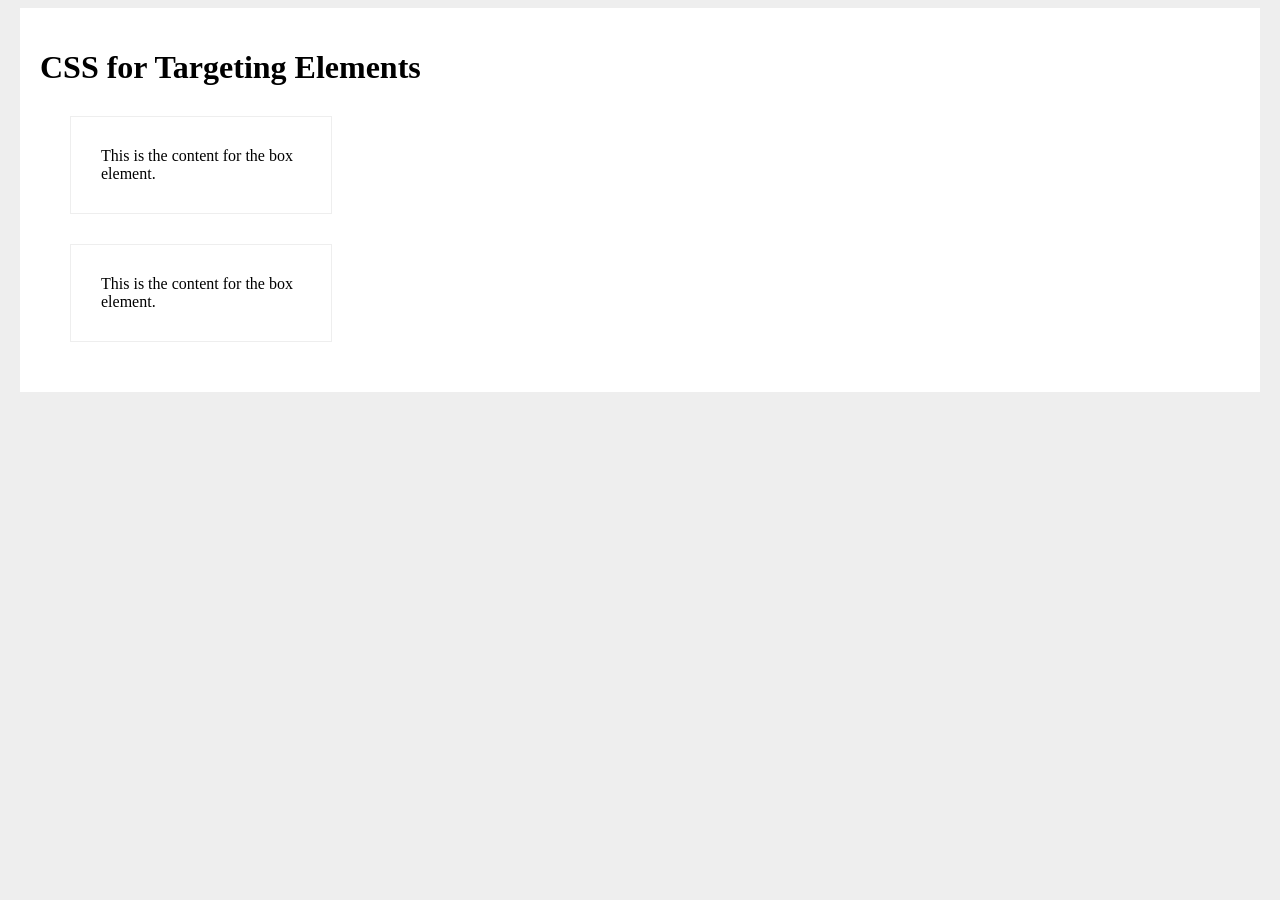
==== CSS_BASICS/css_targetingelements.html @ 401f532c "updating CSS targeting practice" ====
<!DOCTYPE html>
<html lang="en">
<head>
    <meta charset="UTF-8">
    <meta name="viewport" content="width=device-width, initial-scale=1.0">
    <title>CSS for Targeting Elements</title>
    <link rel="stylesheet" href="syntax_targeting.css">
    
    <style>
        body{
            background-color: #eee;
        }

        #main-content{
            background-color: #fff;
            width:1200px;
            margin: 0 auto;
            padding: 20px;
        }
    </style>
</head>
<body>

    <div id="main-content">
        <h1>CSS for Targeting Elements</h1>
        <div class="box">This is the content for the box element.</div>
        <div class="box">This is the content for the box element.</div>

    </div>
        
</body>              
</html>
---- CSS_BASICS/syntax_targeting.css ----
/* Targeting Elements by Tag Name */
.box{
    margin: 30px;
    padding: 30px;
    border: 1px solid #eee;
    width: 200px; 
   
}
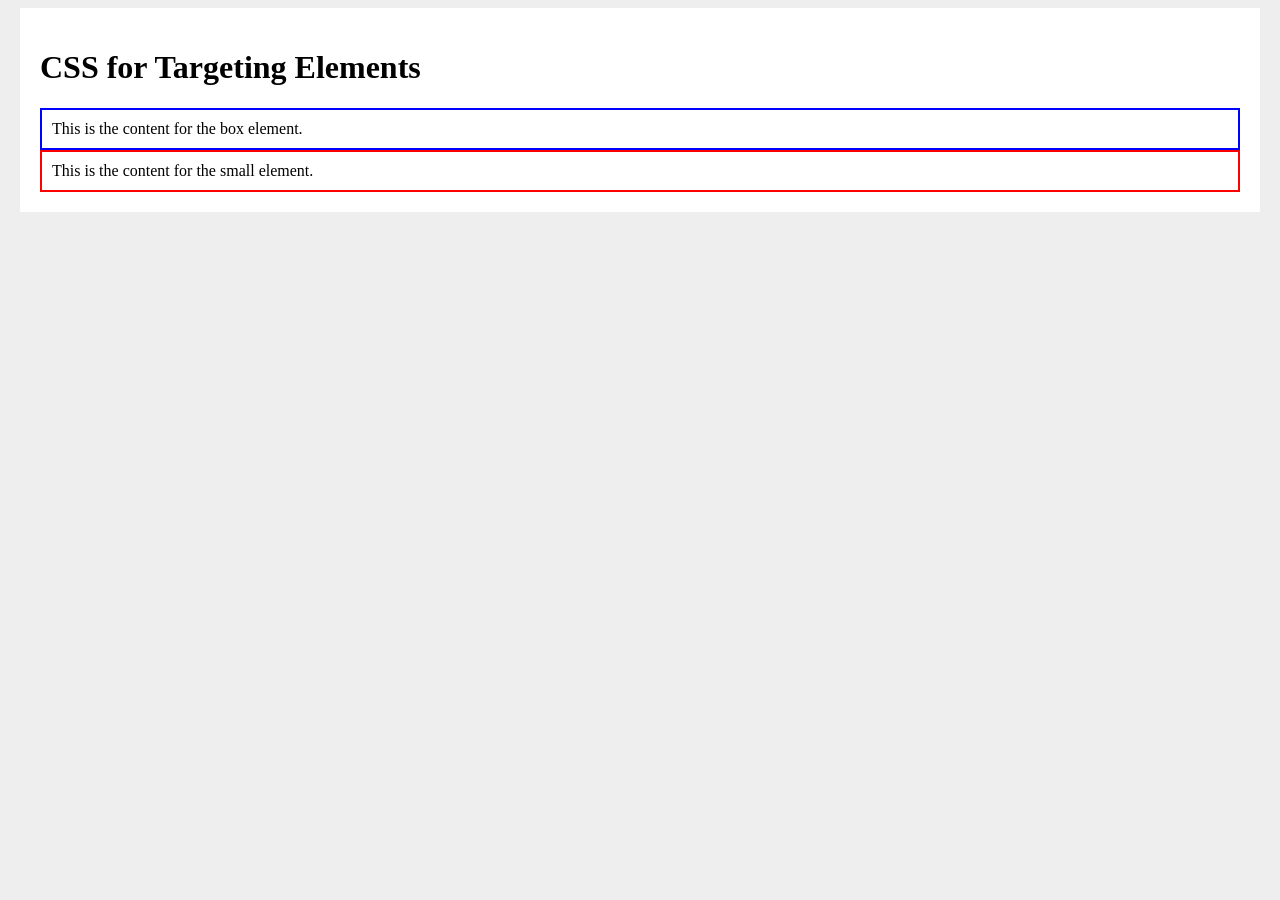
==== commit fa1564a1: "updating CSS targeting practice" ====
--- a/CSS_BASICS/css_targetingelements.html
+++ b/CSS_BASICS/css_targetingelements.html
@@ -24,7 +24,7 @@
     <div id="main-content">
         <h1>CSS for Targeting Elements</h1>
         <div class="box">This is the content for the box element.</div>
-        <div class="box">This is the content for the box element.</div>
+        <div class="small">This is the content for the small element.</div>
 
     </div>
         
--- a/CSS_BASICS/syntax_targeting.css
+++ b/CSS_BASICS/syntax_targeting.css
@@ -1,8 +1,10 @@
 /* Targeting Elements by Tag Name */
 .box{
-    margin: 30px;
-    padding: 30px;
-    border: 1px solid #eee;
-    width: 200px; 
-   
+    border: 2px solid blue;
+    padding: 10px;  
+}
+
+.small{
+    border: 2px solid red;
+    padding: 10px;
 }
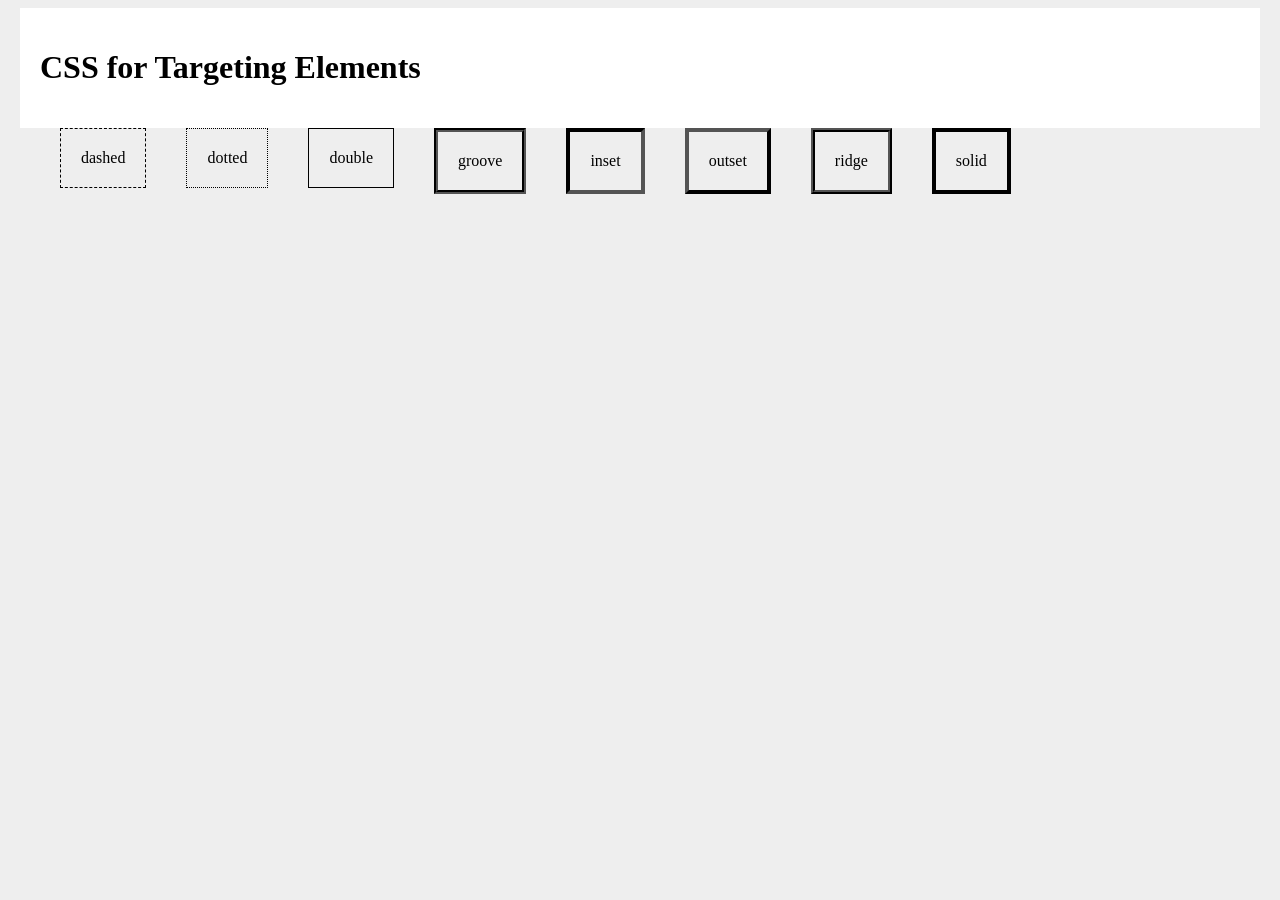
==== commit 001e202b: "updating CSS targeting practice" ====
--- a/CSS_BASICS/css_targetingelements.html
+++ b/CSS_BASICS/css_targetingelements.html
@@ -23,8 +23,14 @@
 
     <div id="main-content">
         <h1>CSS for Targeting Elements</h1>
-        <div class="box">This is the content for the box element.</div>
-        <div class="small">This is the content for the small element.</div>
+        <div class="box dashed">dashed</div>
+        <div class="box dotted">dotted</div>
+        <div class="box double">double</div>
+        <div class="box groove">groove</div>
+        <div class="box inset">inset</div>
+        <div class="box outset">outset</div>
+        <div class="box ridge">ridge</div>
+        <div class="box solid">solid</div>
 
     </div>
         
--- a/CSS_BASICS/syntax_targeting.css
+++ b/CSS_BASICS/syntax_targeting.css
@@ -1,10 +1,38 @@
 /* Targeting Elements by Tag Name */
 .box{
-    border: 2px solid blue;
-    padding: 10px;  
+    padding: 20px;
+    margin: 20px;
+    float: left;
 }
 
-.small{
-    border: 2px solid red;
-    padding: 10px;
+.dashed{
+        border: 1px dashed black;
+}
+
+.dotted{
+        border: 1px dotted black;
+}
+
+.double{
+        border: 1px double black;
+}
+
+.groove{
+        border: 4px groove black;
+}
+
+.inset{
+        border: 4px inset black;
+}
+
+.outset{
+        border: 4px outset black;
+}
+
+.ridge{
+        border: 4px ridge black;
+}
+
+.solid{
+        border: 4px solid black;
 }
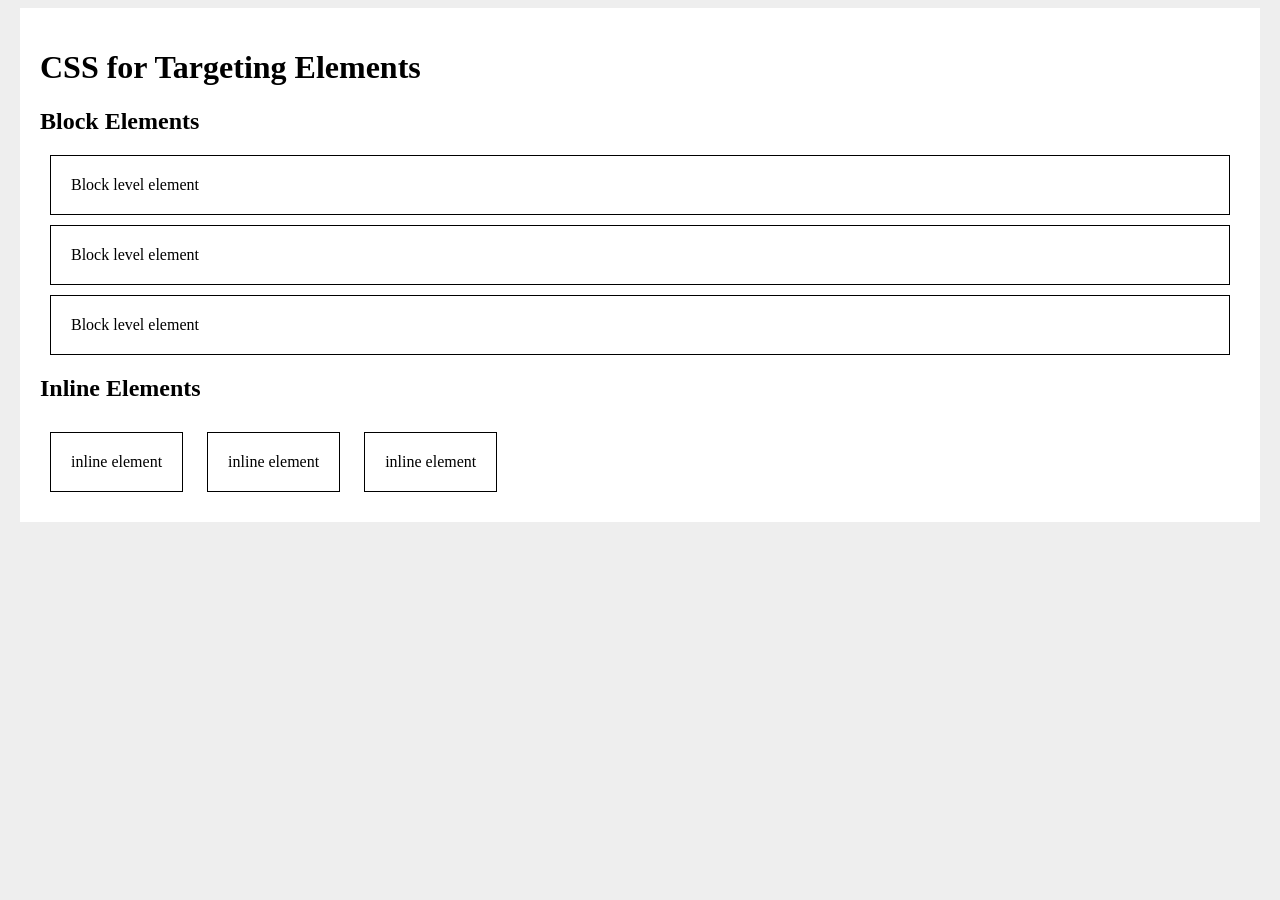
==== commit 3b1bedf9: "updating CSS targeting practice" ====
--- a/CSS_BASICS/css_targetingelements.html
+++ b/CSS_BASICS/css_targetingelements.html
@@ -22,15 +22,16 @@
 <body>
 
     <div id="main-content">
+
         <h1>CSS for Targeting Elements</h1>
-        <div class="box dashed">dashed</div>
-        <div class="box dotted">dotted</div>
-        <div class="box double">double</div>
-        <div class="box groove">groove</div>
-        <div class="box inset">inset</div>
-        <div class="box outset">outset</div>
-        <div class="box ridge">ridge</div>
-        <div class="box solid">solid</div>
+        <h2>Block Elements</h2>
+        <div class="block">Block level element</div>
+        <div class="block">Block level element</div>
+        <div class="block">Block level element</div>
+        <h2>Inline Elements</h2>
+        <div class="inline">inline element</div>
+        <div class="inline">inline element</div>
+        <div class="inline">inline element</div>
 
     </div>
         
--- a/CSS_BASICS/syntax_targeting.css
+++ b/CSS_BASICS/syntax_targeting.css
@@ -1,38 +1,12 @@
 /* Targeting Elements by Tag Name */
-.box{
+.block{
     padding: 20px;
-    margin: 20px;
-    float: left;
+    margin: 10px;
+    border: 1px solid #000;
 }
-
-.dashed{
-        border: 1px dashed black;
+.inline{
+    padding: 20px;
+    margin: 10px;
+    border: 1px solid #000;
+    display: inline-block;
 }
-
-.dotted{
-        border: 1px dotted black;
-}
-
-.double{
-        border: 1px double black;
-}
-
-.groove{
-        border: 4px groove black;
-}
-
-.inset{
-        border: 4px inset black;
-}
-
-.outset{
-        border: 4px outset black;
-}
-
-.ridge{
-        border: 4px ridge black;
-}
-
-.solid{
-        border: 4px solid black;
-}
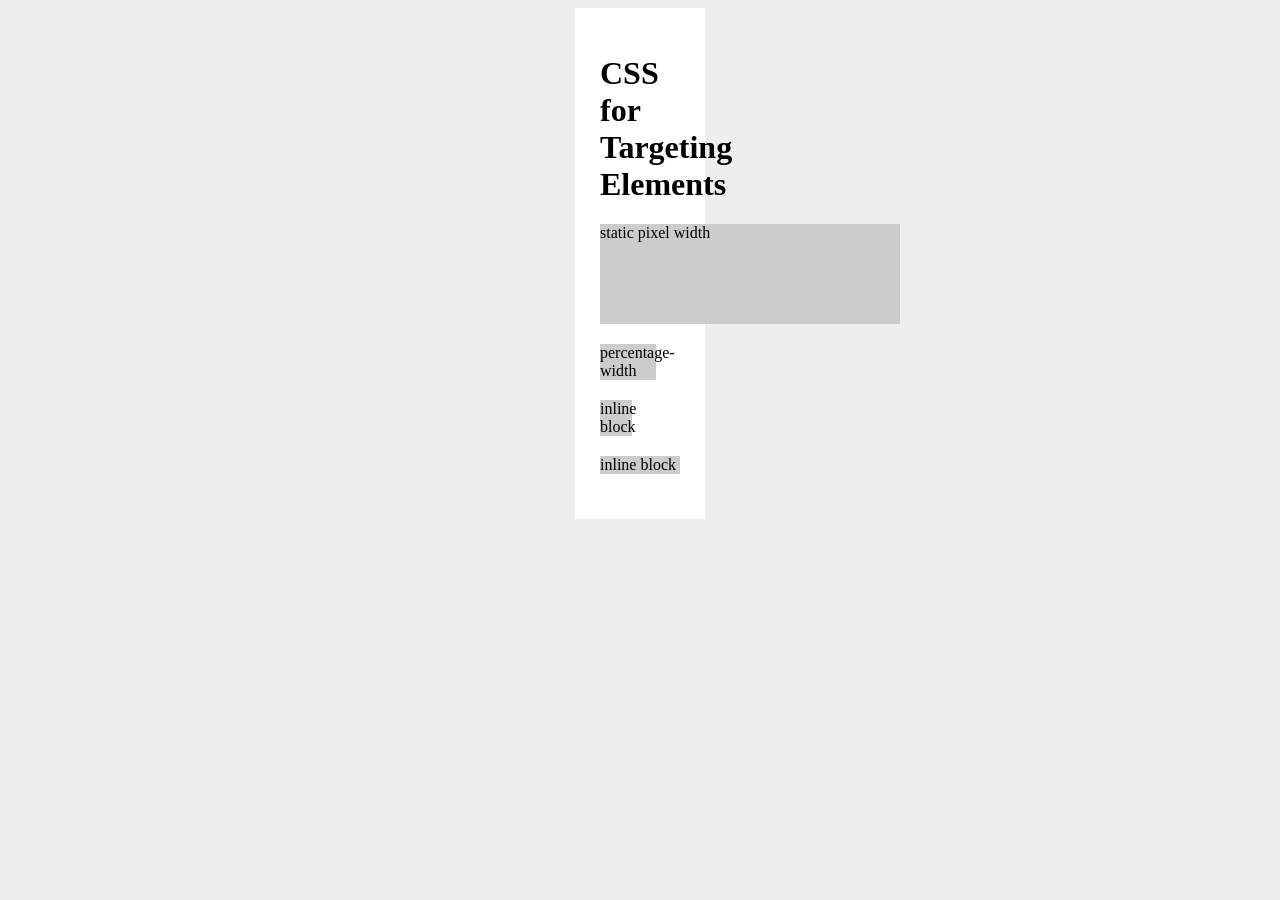
==== commit ecee4465: "updating CSS targeting practice" ====
--- a/CSS_BASICS/css_targetingelements.html
+++ b/CSS_BASICS/css_targetingelements.html
@@ -13,9 +13,9 @@
 
         #main-content{
             background-color: #fff;
-            width:1200px;
+            width: 80px;
             margin: 0 auto;
-            padding: 20px;
+            padding: 2%;
         }
     </style>
 </head>
@@ -24,14 +24,11 @@
     <div id="main-content">
 
         <h1>CSS for Targeting Elements</h1>
-        <h2>Block Elements</h2>
-        <div class="block">Block level element</div>
-        <div class="block">Block level element</div>
-        <div class="block">Block level element</div>
-        <h2>Inline Elements</h2>
-        <div class="inline">inline element</div>
-        <div class="inline">inline element</div>
-        <div class="inline">inline element</div>
+        
+        <div class="static-width">static pixel width</div>
+        <div class="percentage-width">percentage-width</div>
+        <div class="inline-block">inline block</div>
+        <div class="inline-blok">inline block</div>
 
     </div>
         
--- a/CSS_BASICS/syntax_targeting.css
+++ b/CSS_BASICS/syntax_targeting.css
@@ -1,12 +1,20 @@
 /* Targeting Elements by Tag Name */
-.block{
-    padding: 20px;
-    margin: 10px;
-    border: 1px solid #000;
+#main-content div{
+    background-color: #ccc;
+    margin: 0 0 20px 0;
 }
-.inline{
-    padding: 20px;
-    margin: 10px;
-    border: 1px solid #000;
-    display: inline-block;
+
+.static-width{
+    width: 300px;
+    height: 100px;
 }
+
+.percentage-width{
+    width: 70%;
+    height: 50%;
+}
+
+.inline-block{
+    width: 40%;
+    display: inline-block
+}
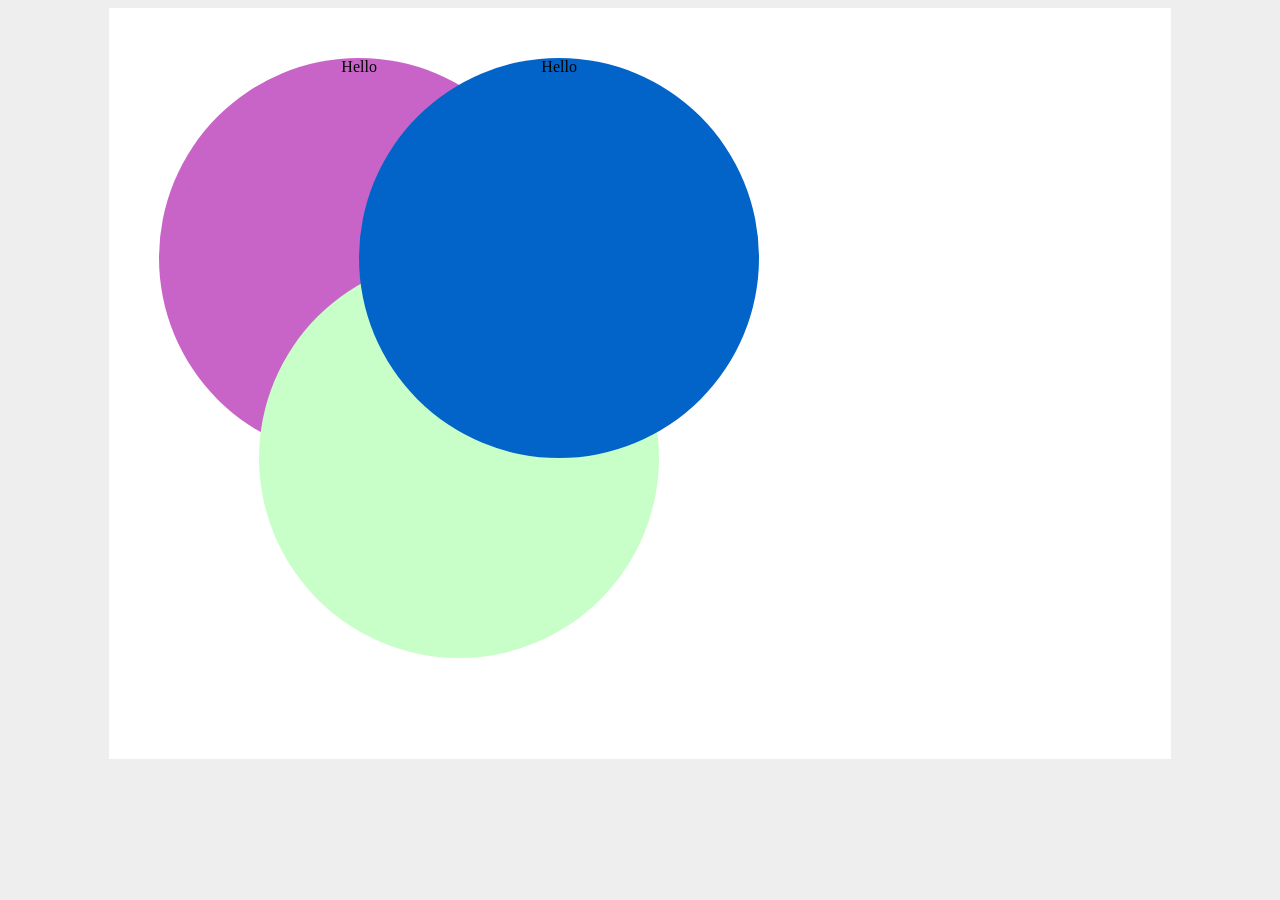
==== commit 0ea188c8: "updated CSS targeting ptratice" ====
--- a/CSS_BASICS/css_targetingelements.html
+++ b/CSS_BASICS/css_targetingelements.html
@@ -13,22 +13,24 @@
 
         #main-content{
             background-color: #fff;
-            width: 80px;
+            width: 80%;
             margin: 0 auto;
+            height: 100%;
             padding: 2%;
+            position: relative;
+            min-height: 700px;
         }
+
     </style>
 </head>
 <body>
 
     <div id="main-content">
-
-        <h1>CSS for Targeting Elements</h1>
         
-        <div class="static-width">static pixel width</div>
-        <div class="percentage-width">percentage-width</div>
-        <div class="inline-block">inline block</div>
-        <div class="inline-blok">inline block</div>
+        <div id="circle">Hello</div>
+        <div id="circle-2">Hello</div>
+        <div id="circle-3">Hello</div>
+        
 
     </div>
         
--- a/CSS_BASICS/syntax_targeting.css
+++ b/CSS_BASICS/syntax_targeting.css
@@ -1,20 +1,34 @@
 /* Targeting Elements by Tag Name */
-#main-content div{
-    background-color: #ccc;
-    margin: 0 0 20px 0;
+#circle{
+    width: 400px;
+    height: 400px;
+    position: absolute;
+    background: rgb(200,100,200);
+    border-radius: 200px;
+    top: 50px;
+    left: 50px;
+    opacity: 1;
+    text-align: center;
 }
 
-.static-width{
-    width: 300px;
-    height: 100px;
+#circle-2{
+    width: 400px;
+    height: 400px;
+    position: absolute;
+    background: rgb(200,300,200);
+    border-radius: 200px;
+    top: 250px;
+    left: 150px;
+    text-align: center;
 }
 
-.percentage-width{
-    width: 70%;
-    height: 50%;
-}
-
-.inline-block{
-    width: 40%;
-    display: inline-block
-}
+#circle-3{
+    width: 400px;
+    height: 400px;
+    position: absolute;
+    background: rgb(2,100,200);
+    border-radius: 200px;
+    top: 50px;
+    left: 250px;
+    text-align: center;
+}
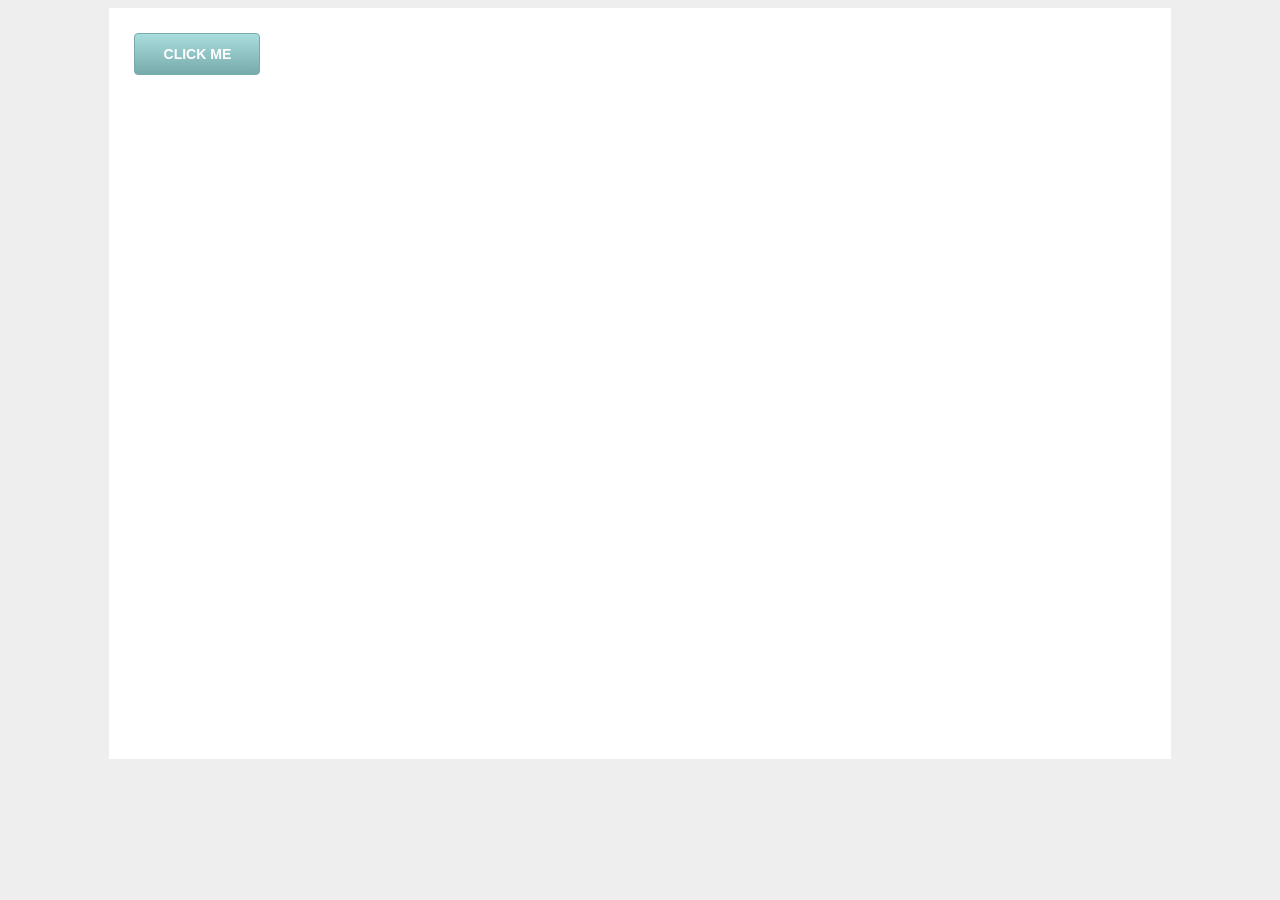
==== commit 9ee4a33e: "updated CSS trageting practice" ====
--- a/CSS_BASICS/css_targetingelements.html
+++ b/CSS_BASICS/css_targetingelements.html
@@ -27,9 +27,7 @@
 
     <div id="main-content">
         
-        <div id="circle">Hello</div>
-        <div id="circle-2">Hello</div>
-        <div id="circle-3">Hello</div>
+        <a class="button">click me</a>
         
 
     </div>
--- a/CSS_BASICS/syntax_targeting.css
+++ b/CSS_BASICS/syntax_targeting.css
@@ -1,34 +1,25 @@
 /* Targeting Elements by Tag Name */
-#circle{
-    width: 400px;
-    height: 400px;
-    position: absolute;
-    background: rgb(200,100,200);
-    border-radius: 200px;
-    top: 50px;
-    left: 50px;
-    opacity: 1;
+.button{
+    display: block;
+    width: 100px;
+    padding: 12px;
+    border: 1px solid #77aaaa;
+    font-family: arial;
+    font-weight: bold;
+    text-transform: uppercase;
+    color: #fff;
+    font-size: 14px;
     text-align: center;
+    border-radius: 4px;
+    background: #aadddd;
+    background: -moz-linear-gradient(top,#aadddd 0%, #77aaaa 100%);
+    background: -webkit-linear-gradient(top,#aadddd 0%, #77aaaa 100%);
+    background: linear-gradient(top,#aadddd 0%, #77aaaa 100%);
 }
+.button:hover{
+    background:#77aaaa;
+    background: -moz-linear-gradient(top,#aadddd 0%, #77aaaa 100%);
+    background: -webkit-linear-gradient(top,#aadddd 0%, #77aaaa 100%);
+    background: linear-gradient(top,#aadddd 0%, #77aaaa 100%);
 
-#circle-2{
-    width: 400px;
-    height: 400px;
-    position: absolute;
-    background: rgb(200,300,200);
-    border-radius: 200px;
-    top: 250px;
-    left: 150px;
-    text-align: center;
-}
-
-#circle-3{
-    width: 400px;
-    height: 400px;
-    position: absolute;
-    background: rgb(2,100,200);
-    border-radius: 200px;
-    top: 50px;
-    left: 250px;
-    text-align: center;
 }
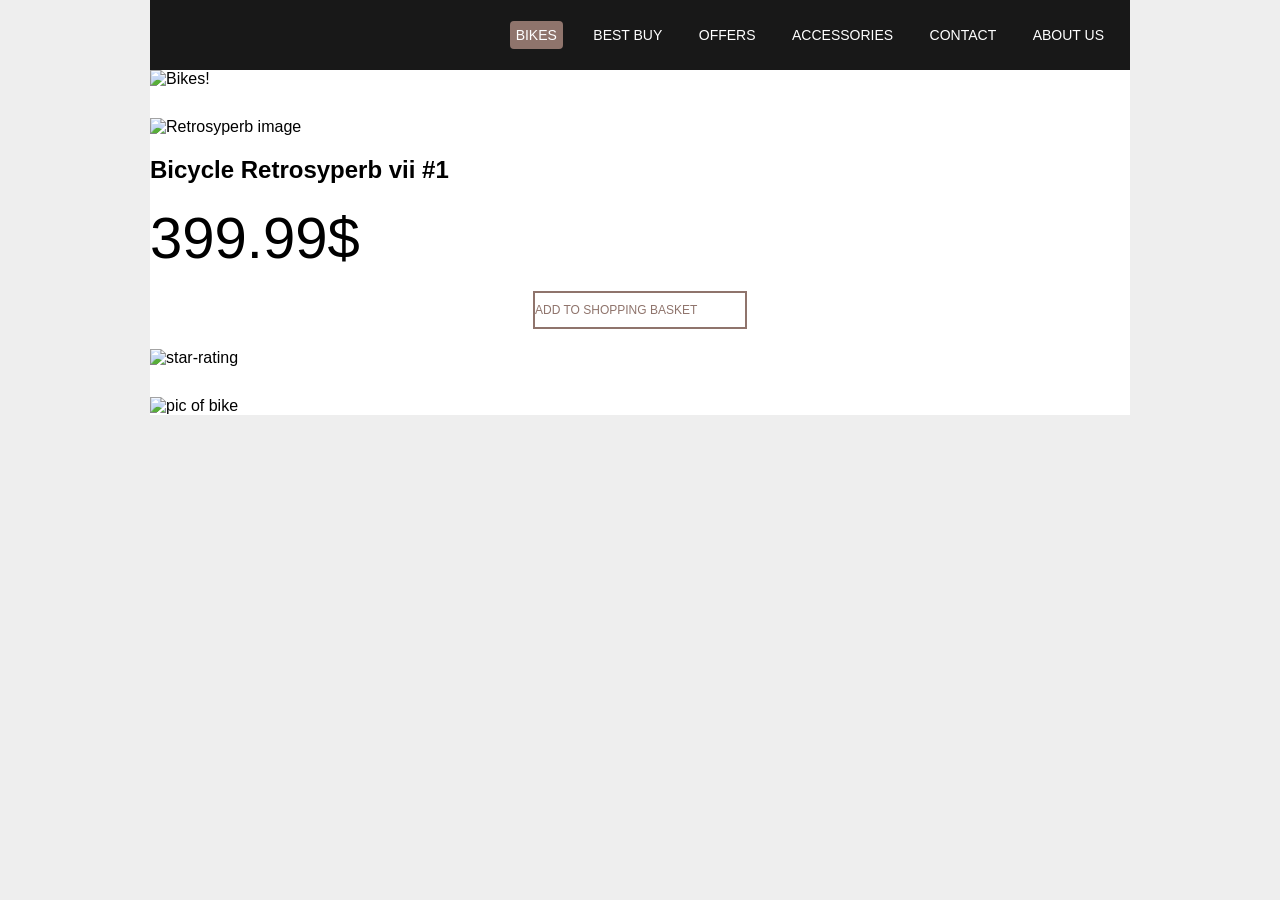
==== commit 79739b5c: "updated CSS trageting practice" ====
--- a/CSS_BASICS/css_targetingelements.html
+++ b/CSS_BASICS/css_targetingelements.html
@@ -5,32 +5,38 @@
     <meta name="viewport" content="width=device-width, initial-scale=1.0">
     <title>CSS for Targeting Elements</title>
     <link rel="stylesheet" href="syntax_targeting.css">
-    
-    <style>
-        body{
-            background-color: #eee;
-        }
-
-        #main-content{
-            background-color: #fff;
-            width: 80%;
-            margin: 0 auto;
-            height: 100%;
-            padding: 2%;
-            position: relative;
-            min-height: 700px;
-        }
-
-    </style>
-</head>
+</head> 
 <body>
 
-    <div id="main-content">
-        
-        <a class="button">click me</a>
-        
+    <div id="wrapper">
+
+        <nav id="main-navigation">
+            <ul>
+                <li><a href="g" class="current">Bikes</a></li>
+                <li><a href="g">Best Buy</a></li>
+                <li><a href="g">Offers</a></li>
+                <li><a href="g">Accessories</a></li>
+                <li><a href="g">Contact</a></li>
+                <li><a href="g">About Us</a></li>
+            </ul>
+        </nav>
+        <div id="lead-banner">
+            <img src="images/lead-banner.jpg" alt="Bikes!">
+        </div>
+
+        <section id="shop">
+            <img class="product-image" src="images/bike.jpg"
+            alt="Retrosyperb image">
+            <h2 class="Product-name">Bicycle Retrosyperb vii #1</h2>
+            <span class="price">399.99$</span>
+            <a class="add-to-bag" href="#">Add to shopping basket</a>
+            <img class="rating" src="images/stars.png" alt="star-rating">
+        </section>
+
+        <div id="footer-banner">
+            <img src="images/footer.jpg" alt="pic of bike">
+        </div>
 
     </div>
-        
 </body>              
 </html>
--- a/CSS_BASICS/syntax_targeting.css
+++ b/CSS_BASICS/syntax_targeting.css
@@ -1,25 +1,83 @@
 /* Targeting Elements by Tag Name */
-.button{
+body{
+    font-family: arial;
+    margin: 0;
+    background: #eee;
+}
+
+#wrapper{
+    width: 980px;
+    margin: 0 auto;
+    background: #fff;
+}
+
+#main-navigation{
+    background: #181818;
+    padding: 10px;
+}
+
+#main-navigation ul{
+    text-align: right;
+    list-style-type: none;
+    margin-right: 10px;
+}
+
+#main-navigation li{
+    display: inline-block;
+    margin-left: 20px;
+}
+
+#main-navigation a{
+    color: #fff;
+    text-decoration: none;
+    text-transform: uppercase;
+    font-size: 14px;
+    padding: 6px;
+}
+
+#main-navigation a.current{
+    background: #8f746c;
+    border-radius: 4px;
+}
+
+#lead-banner img{
+    width: 100%
+}
+
+#shop{
+    margin: 30px 0;
+}
+
+#shop h2.product-name{
+    font-size: 16px;
+    margin-bottom: 0;
+}
+
+#shop span.price{
     display: block;
-    width: 100px;
-    padding: 12px;
-    border: 1px solid #77aaaa;
-    font-family: arial;
-    font-weight: bold;
+    font-size: 58px;
+}
+
+#shop a.add-to-bag{
+    display: block;
+    color: #8f746c;
     text-transform: uppercase;
+    font-size: 12px;
+    text-decoration: none;
+    padding: 10px 0;
+    border: 2px solid #8f746c;
+    width: 210px;
+    margin: 20px auto;
+}
+
+#shop a.add-to-bag:hover{
     color: #fff;
-    font-size: 14px;
-    text-align: center;
-    border-radius: 4px;
-    background: #aadddd;
-    background: -moz-linear-gradient(top,#aadddd 0%, #77aaaa 100%);
-    background: -webkit-linear-gradient(top,#aadddd 0%, #77aaaa 100%);
-    background: linear-gradient(top,#aadddd 0%, #77aaaa 100%);
+    background: #8f746c;
 }
-.button:hover{
-    background:#77aaaa;
-    background: -moz-linear-gradient(top,#aadddd 0%, #77aaaa 100%);
-    background: -webkit-linear-gradient(top,#aadddd 0%, #77aaaa 100%);
-    background: linear-gradient(top,#aadddd 0%, #77aaaa 100%);
 
-}+#footer-banner img{
+    width:100%;
+}
+
+
+    
